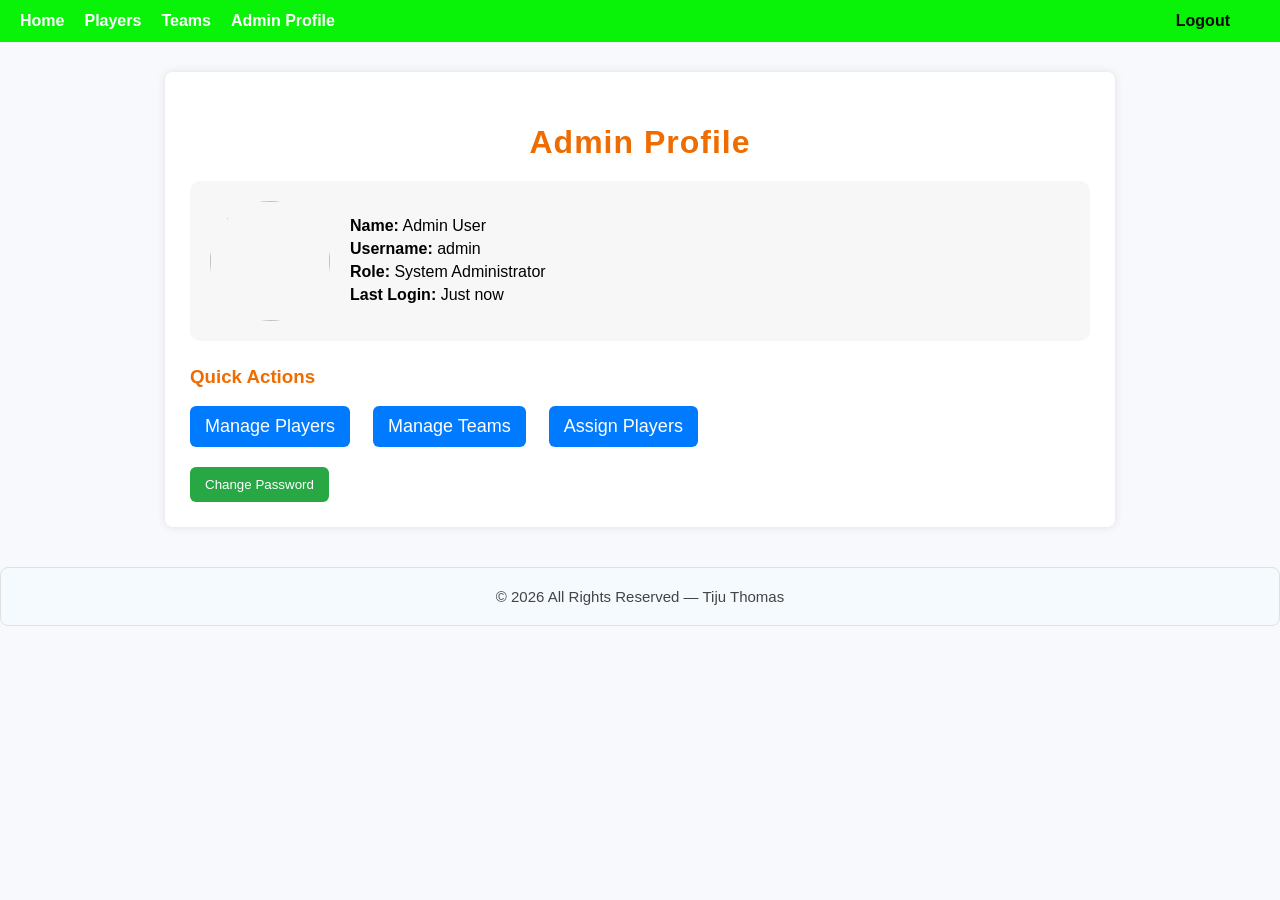
==== front_end/admin.html @ e9709c3d "created an admin page to manage admin profile" ====
<!DOCTYPE html>
<html>
<head>
    <title>Admin Profile</title>
    <link rel="stylesheet" href="style.css">
</head>

<body>
<div class="navbar">   
    <a href="index.html">Home</a>
    <a href="players.html">Players</a>
    <a href="teams.html">Teams</a>
    <a href="admin.html">Admin Profile</a>
    <span class="spacer"></span>
    <a href="login.html" class="logout">Logout</a>
</div>

<div class="container admin-profile">
    <h2>Admin Profile</h2>

    <div class="profile-card">
        <img src="https://upload.wikimedia.org/wikipedia/commons/8/89/Portrait_Placeholder.png" class="admin-avatar">

        <div class="profile-info">
            <p><strong>Name:</strong> Admin User</p>
            <p><strong>Username:</strong> admin</p>
            <p><strong>Role:</strong> System Administrator</p>
            <p><strong>Last Login:</strong> Just now</p>
        </div>
    </div>

    <h3>Quick Actions</h3>
    <div class="quick-actions">
        <a href="players.html" class="action-btn">Manage Players</a>
        <a href="teams.html" class="action-btn">Manage Teams</a>
        <a href="assign.html" class="action-btn">Assign Players</a>
    </div>

    <button class="change-password-btn">Change Password</button>
</div>

<footer class="footer">
    © 2026 All Rights Reserved — Tiju Thomas
</footer>
</body>
</html>
---- front_end/style.css ----
/* ---------- GLOBAL ---------- */
body {
    font-family: Arial, sans-serif;
    background: #f7f9fc;
    margin: 0;
    padding: 0;
}

/* ---------- NAVBAR ---------- */
.navbar {
    background: #08f308;
    padding: 12px 20px;
    color: white;
    display: flex;          
    align-items: center;
}

.navbar .spacer {
    flex: 1;              
}

.navbar a {
    color: white;
    margin-right: 20px;
    text-decoration: none;
    font-weight: bold;
}

.navbar a:hover {
    text-decoration: underline;
}

.navbar a.logout {
    margin-left: auto;      
    font-weight: bold;
    padding-right: 10px;
    color: #0b0b0b;
}

/* ---------- PAGE CONTAINER ---------- */
.container {
    width: 90%;
    max-width: 900px;
    margin: 30px auto;
    background: white;
    padding: 25px;
    border-radius: 8px;
    box-shadow: 0 0 10px rgba(0,0,0,0.1);
}

/* ---------- HEADINGS ---------- */
h3 {
    color: #ef6c00;

}
h2 {
     text-align: center;
    font-size: 32px;
    font-weight: 700;
    letter-spacing: 1px;
    margin-bottom: 25px;
    color: #ef6c00;
}

/* ---------- INPUTS ---------- */
input, select {
    width: 250px;
    padding: 8px;
    margin-bottom: 10px;
    border: 1px solid #ccc;
    border-radius: 4px;
}

/* ---------- BUTTONS ---------- */
button {
    background: #08f308;
    color: white;
    padding: 8px 15px;
    border: none;
    border-radius: 4px;
    cursor: pointer;
}

button:hover {
    background: #de4402;
}

/* ---------- TABLE WRAPPER (prevents overflow) ---------- */
.table-wrapper {
    overflow-x: auto;
}

/* ---------- TABLE STYLING ---------- */
table {
    width: 100%;
    border-collapse: collapse;
    margin-top: 15px;
    border-radius: 8px;
    overflow: hidden; 
}

/* Sticky header */
table thead th {
    position: sticky;
    top: 0;
    background: #ef6c00;
    color: white;
    padding: 10px;
    z-index: 2;
}

/* Alternating row colors */
table tbody tr:nth-child(even) {
    background: #f5faff;
}

table tbody tr:nth-child(odd) {
    background: #ffffff;
}

/* Hover effect */
table tbody tr:hover {
    background: #e3f2fd;
}

/* Table cells */
td {
    max-width: 150px;
    overflow: hidden;
    text-overflow: ellipsis;
    white-space: nowrap;
}
td, th {
    padding: 12px 18px;   /* top/bottom 12px, left/right 18px */
}




/* ---------- ACTION BUTTON ICONS ---------- */
.action-btn {
    background: none;
    border: none;
    cursor: pointer;
    font-size: 18px;
    margin-right: 8px;
}

.action-btn.update {
    color: #ef6c00; /* green */
}

.action-btn.delete {
    color: #ef6c00; /* red */
}

.action-btn:hover {
    opacity: 0.7;
}

/* ---------- ROLE BADGES ---------- */
.role-badge {
    padding: 4px 8px;
    border-radius: 4px;
    color: white;
    font-weight: bold;
    font-size: 12px;
}

.role-batsman {
    background: #08f308; /* green */
}

.role-bowler {
    background: #08f308; /* blue */
}

.role-allrounder {
    background: #08f308; /* orange */
}
.footer {
    text-align: center;
    margin-top: 40px;
    padding: 20px;
    font-size: 15px;
    color: #444;
    background: #f5faff;
    border-radius: 8px;
    border: 1px solid #e0e0e0;
}
.image-modal {
    display: none; 
    position: fixed;
    z-index: 9999;
    padding-top: 50px;
    left: 0;
    top: 0;
    width: 100%;
    height: 100%;
    overflow: auto;
    background-color: rgba(0,0,0,0.9);
    text-align: center;
}

.modal-content {
    max-width: 90%;
    max-height: 90%;
    border-radius: 10px;
}

.close-btn {
    position: absolute;
    top: 20px;
    right: 35px;
    color: white;
    font-size: 40px;
    font-weight: bold;
    cursor: pointer;
}
.player-cell {
    display: flex;
    align-items: center;
    gap: 10px;
}

.player-img {
    width: 60px;          /* smaller so name gets space */
    height: 60px;
    border-radius: 50%;
    object-fit: cover;
    cursor: pointer;
}

.player-cellinput {
    flex: 1;              /* take remaining space */
    min-width: 200px;     /* ensure name is visible */
    height: 26px;
    padding: 4px 6px;
    box-sizing: border-box;
}


.price-input {
    width: 100px;        /* reduce length */
    height: 28px;        /* match name box height */
    padding: 4px 6px;
    box-sizing: border-box;
}

.player-name {
    display: inline-block;
    font-size: 16px;
    font-weight: 500;
    padding: 4px 6px;
    white-space: nowrap;
    max-width: 300px;     /* optional: prevents overflow */
    overflow: hidden;     /* optional: hides extra text */
    text-overflow: ellipsis;
}

.admin-profile h2 {
    margin-bottom: 20px;
}

.profile-card {
    display: flex;
    align-items: center;
    gap: 20px;
    background: #f7f7f7;
    padding: 20px;
    border-radius: 10px;
    margin-bottom: 25px;
}

.admin-avatar {
    width: 120px;
    height: 120px;
    border-radius: 50%;
    object-fit: cover;
}

.profile-info p {
    font-size: 16px;
    margin: 5px 0;
}

.quick-actions {
    display: flex;
    gap: 15px;
    margin-bottom: 20px;
}

.action-btn {
    background: #007bff;
    padding: 10px 15px;
    color: white;
    border-radius: 6px;
    text-decoration: none;
}

.change-password-btn {
    background: #28a745;
    padding: 10px 15px;
    color: white;
    border: none;
    border-radius: 6px;
    cursor: pointer;
}
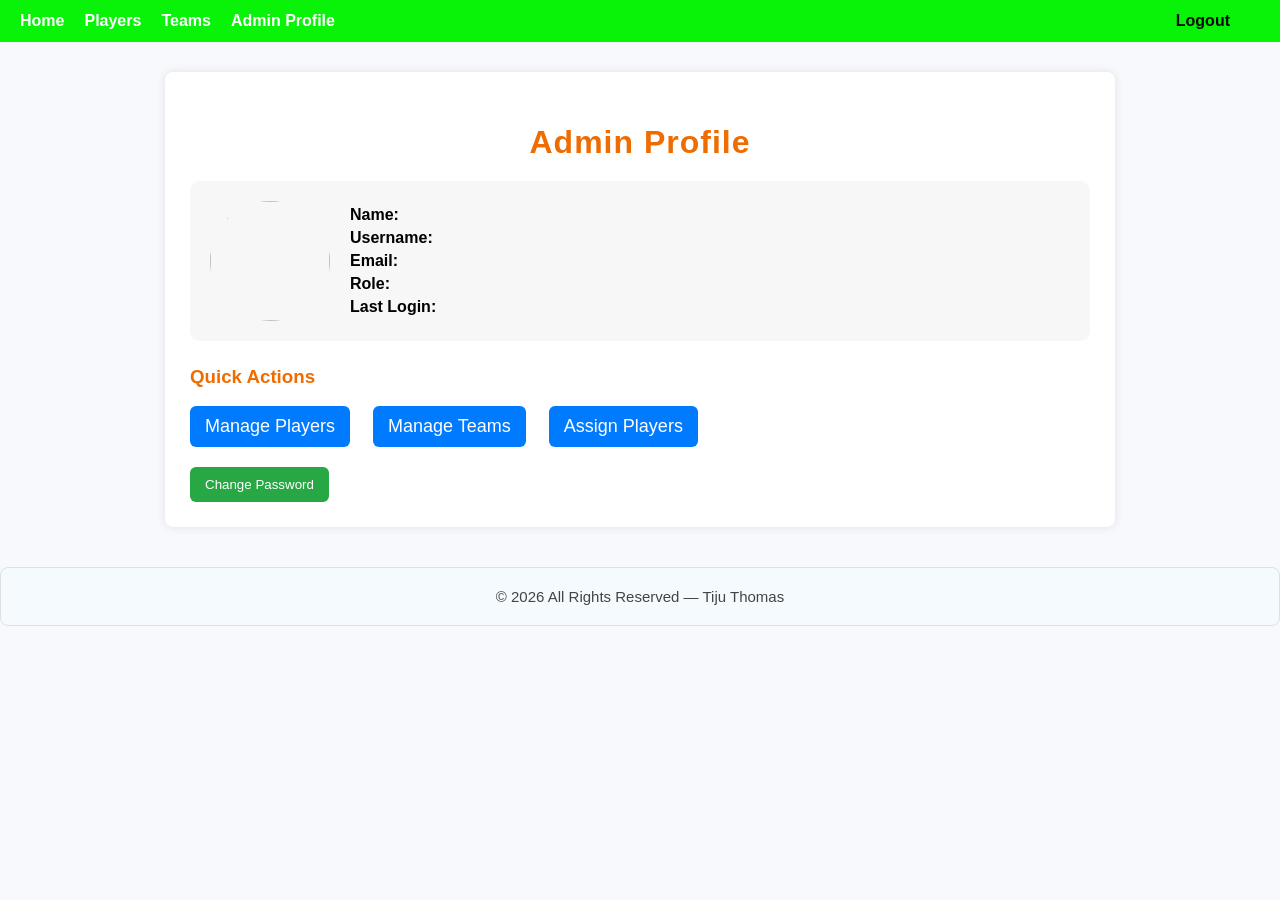
==== commit 5ed22fc0: "added an API route to get admin details and also created a function to handle it in frontend" ====
--- a/front_end/admin.html
+++ b/front_end/admin.html
@@ -22,10 +22,11 @@
         <img src="https://upload.wikimedia.org/wikipedia/commons/8/89/Portrait_Placeholder.png" class="admin-avatar">
 
         <div class="profile-info">
-            <p><strong>Name:</strong> Admin User</p>
-            <p><strong>Username:</strong> admin</p>
-            <p><strong>Role:</strong> System Administrator</p>
-            <p><strong>Last Login:</strong> Just now</p>
+            <p><strong>Name:</strong> <span id="adminName"></span></p>
+            <p><strong>Username:</strong> <span id="adminUsername"></span></p>
+            <p><strong>Email:</strong> <span id="adminEmail"></span></p>
+            <p><strong>Role:</strong> <span id="adminRole"></span></p>
+            <p><strong>Last Login:</strong> <span id="adminLastLogin"></span></p>
         </div>
     </div>
 
@@ -38,6 +39,7 @@
 
     <button class="change-password-btn">Change Password</button>
 </div>
+<script src="script.js"></script>
 
 <footer class="footer">
     © 2026 All Rights Reserved — Tiju Thomas
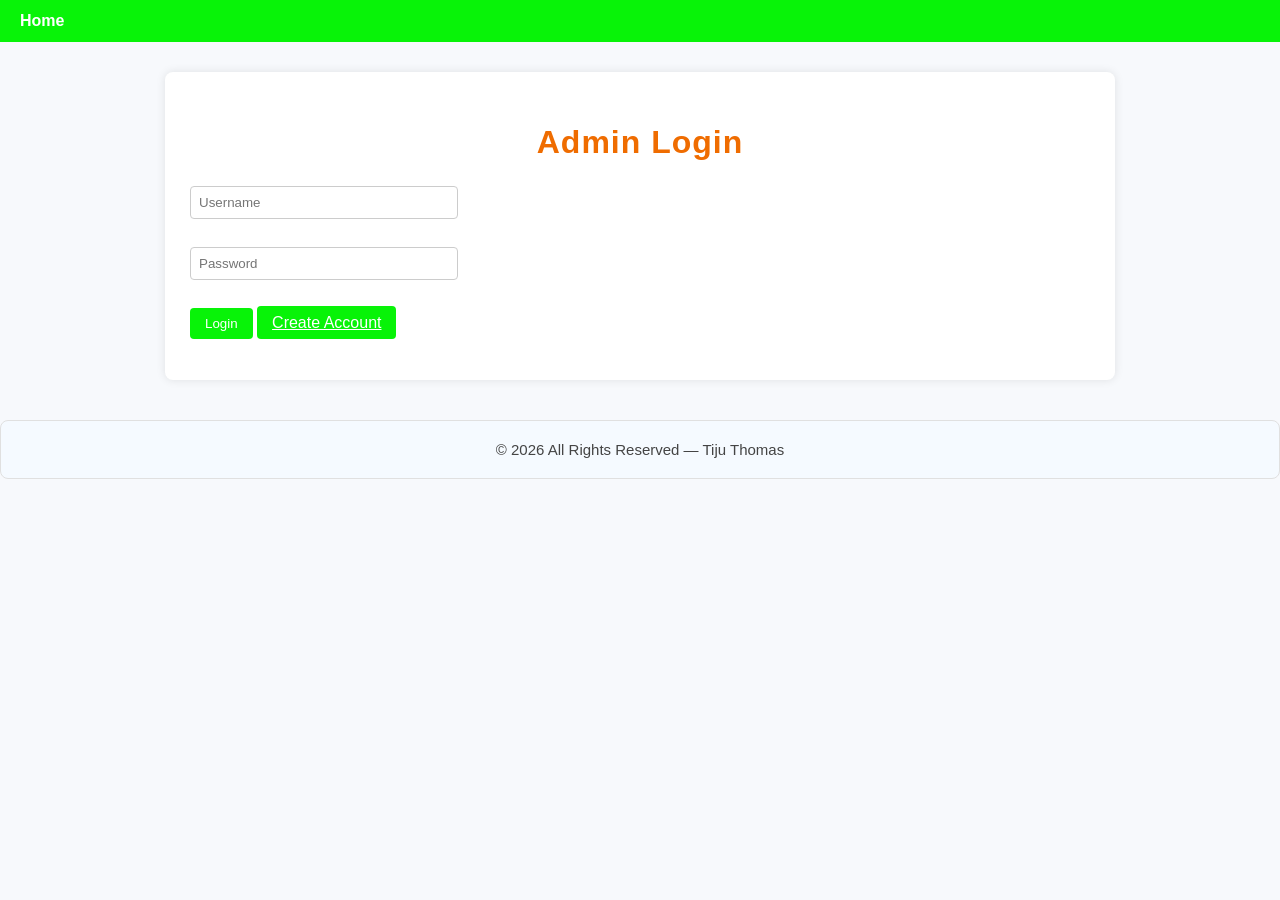
==== commit 3d82287a: "fix: resolve user signup exception and fix admin profile rendering - Update /admin/profile endpoint " ====
--- a/front_end/admin.html
+++ b/front_end/admin.html
@@ -12,7 +12,7 @@
     <a href="teams.html">Teams</a>
     <a href="admin.html">Admin Profile</a>
     <span class="spacer"></span>
-    <a href="login.html" class="logout">Logout</a>
+    <a href="login.html" onclick="localStorage.removeItem('loggedInUser');" class="logout">Logout</a>
 </div>
 
 <div class="container admin-profile">
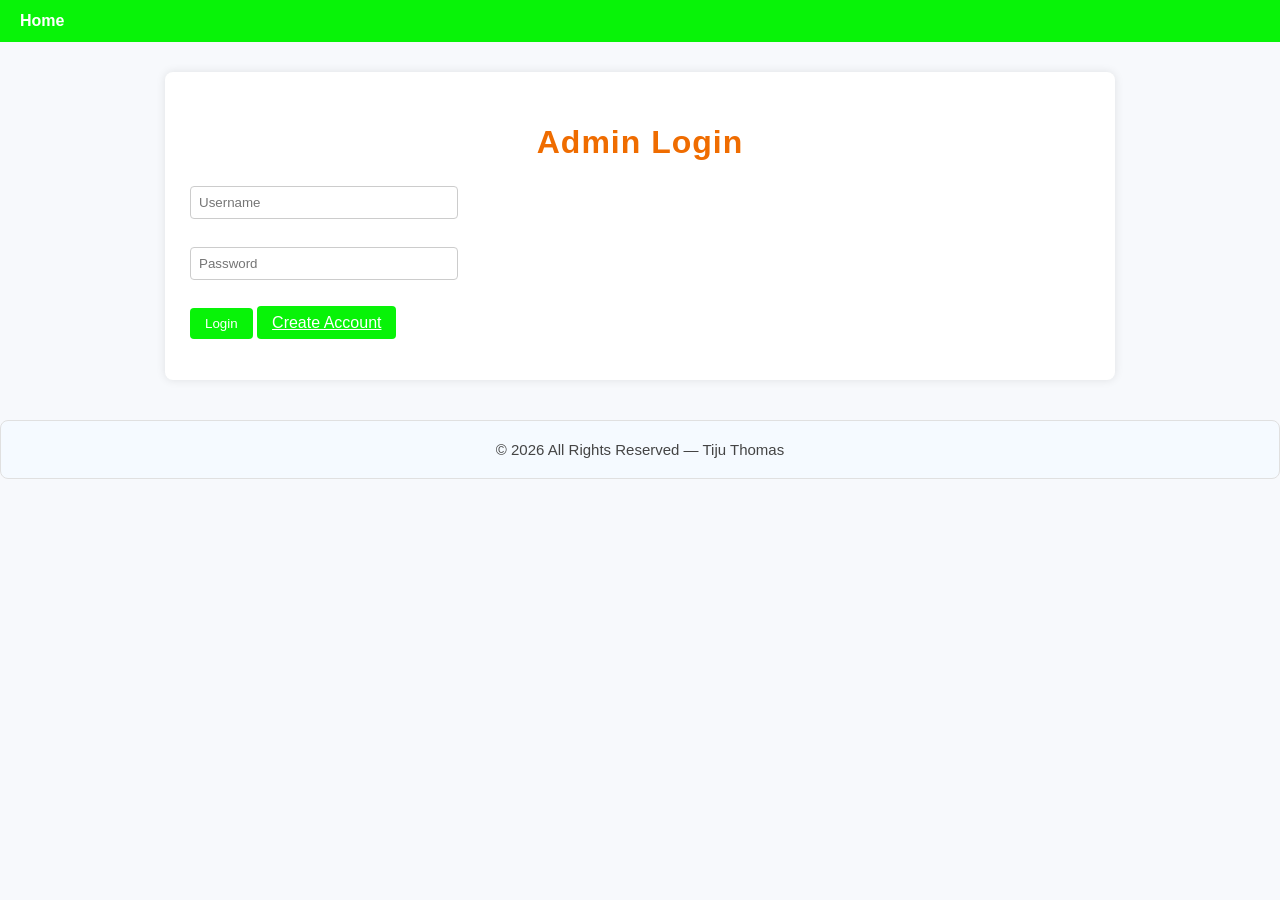
==== commit 3542bdb1: "Implemented Change Password functionality -created a change password modal in admin profile -created" ====
--- a/front_end/admin.html
+++ b/front_end/admin.html
@@ -36,8 +36,29 @@
         <a href="teams.html" class="action-btn">Manage Teams</a>
         <a href="assign.html" class="action-btn">Assign Players</a>
     </div>
-
-    <button class="change-password-btn">Change Password</button>
+    <button class="change-password-btn" id="changePasswordBtn" onclick="openPasswordModal()">Change Password</button>
+<div id="passwordModal" class="modal-backdrop">
+    <div class="modal-content">
+        <h3>Change Password</h3>    
+        <div class="form-group">
+            <label for="currentPassword">Current Password:</label>
+            <input type="password" id="currentPassword" required>
+        </div>   
+        <div class="form-group">
+            <label for="newPassword">New Password:</label>
+            <input type="password" id="newPassword" required>
+        </div>      
+        <div class="form-group">
+            <label for="confirmPassword">Confirm New Password:</label>
+            <input type="password" id="confirmPassword" required>
+        </div>      
+        <p id="modalMessage" class="error-text"></p>     
+        <div class="modal-actions">
+            <button onclick="submitPasswordChange()" class="btn-submit">Update</button>
+            <button onclick="closePasswordModal()" class="btn-cancel">Cancel</button>
+        </div>
+    </div>
+</div>
 </div>
 <script src="script.js"></script>
 
--- a/front_end/style.css
+++ b/front_end/style.css
@@ -306,3 +306,55 @@
     border-radius: 6px;
     cursor: pointer;
 }
+.modal-backdrop {
+    display: none; 
+    position: fixed;
+    top: 0;
+    left: 0;
+    width: 100%;
+    height: 100%;
+    background-color: rgba(0, 0, 0, 0.5); 
+    z-index: 1000;
+}
+
+.modal-content {
+    position: fixed;
+    top: 50%;
+    left: 50%;
+    transform: translate(-50%, -50%);
+    background-color: #ffffff;
+    padding: 25px;
+    border-radius: 8px;
+    box-shadow: 0px 4px 15px rgba(0, 0, 0, 0.2);
+    width: 320px;
+}
+
+.form-group {
+    margin-bottom: 15px;
+}
+
+.form-group label {
+    display: block;
+    margin-bottom: 5px;
+    font-weight: bold;
+}
+
+.form-group input {
+    width: 100%;
+    padding: 8px;
+    box-sizing: border-box;
+    border: 1px solid #ccc;
+    border-radius: 4px;
+}
+
+.error-text {
+    color: #ff0000;
+    font-size: 14px;
+    margin-bottom: 10px;
+}
+
+.modal-actions {
+    display: flex;
+    justify-content: flex-end;
+    gap: 10px;
+}
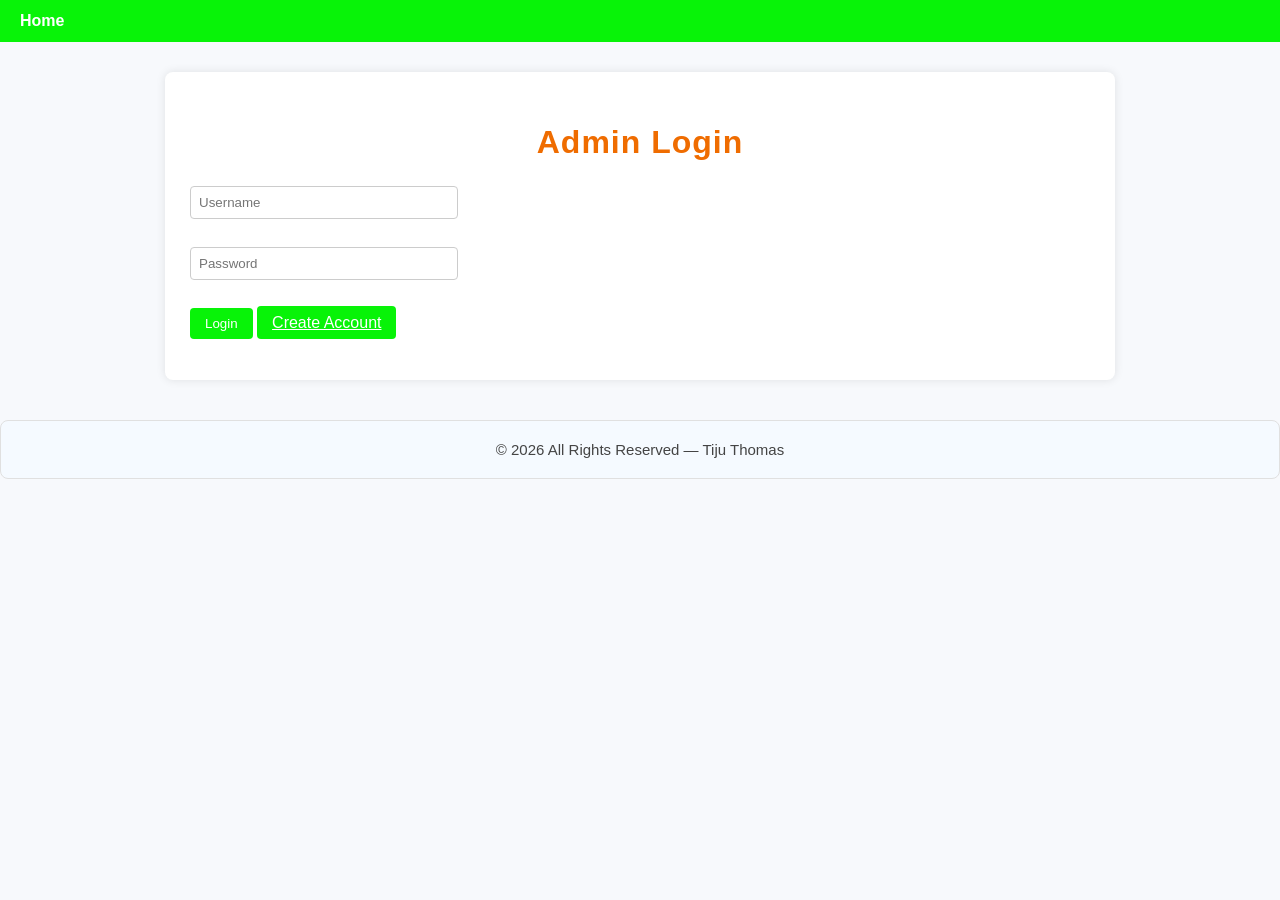
==== commit 98f9ee97: "Add localStorage.removeItem to the Home button's onclick attribute" ====
--- a/front_end/admin.html
+++ b/front_end/admin.html
@@ -7,7 +7,7 @@
 
 <body>
 <div class="navbar">   
-    <a href="index.html">Home</a>
+    <a href="index.html" onclick="localStorage.removeItem('loggedInUser');">Home</a>
     <a href="players.html">Players</a>
     <a href="teams.html">Teams</a>
     <a href="admin.html">Admin Profile</a>
